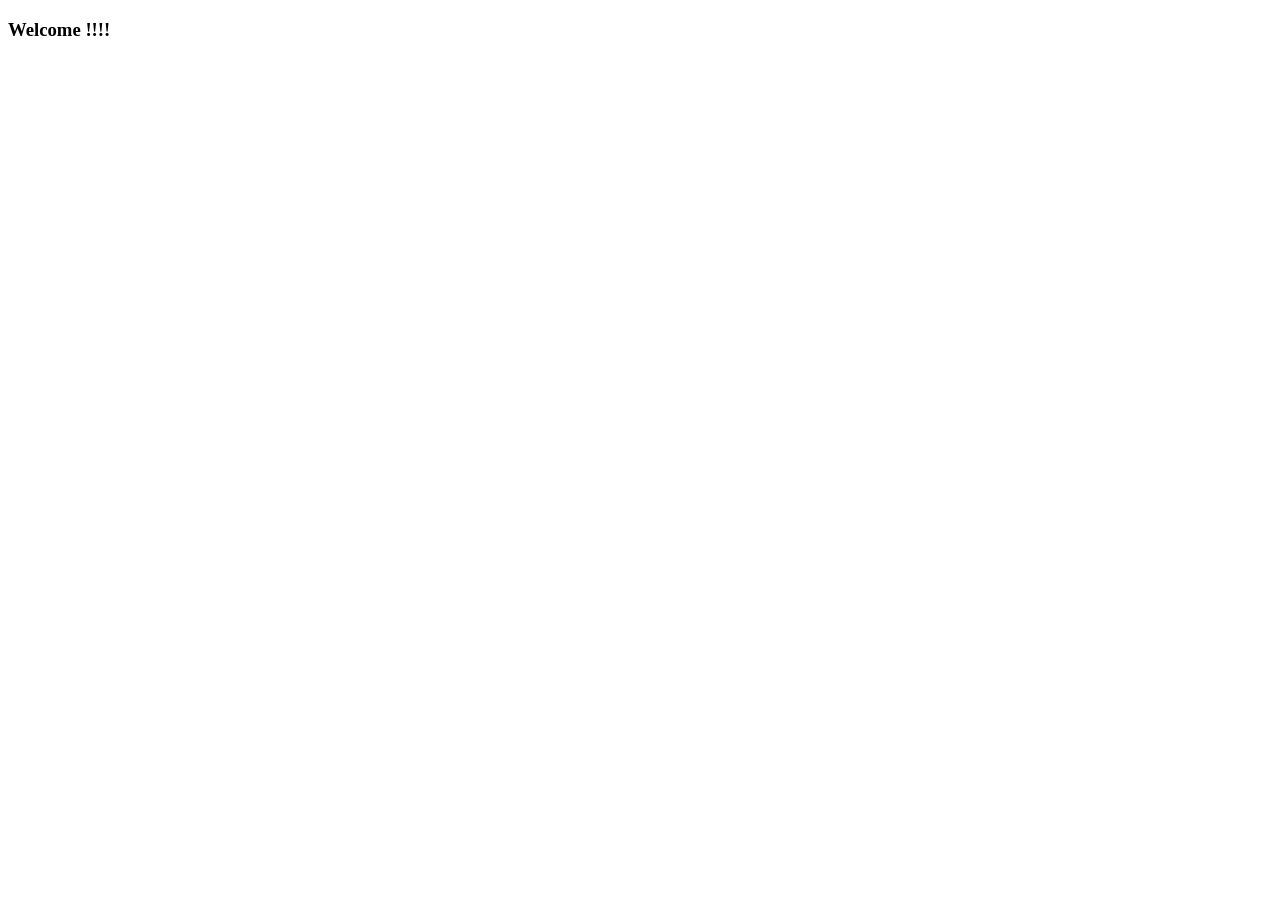
==== index.html @ 4027a61e "Add index file" ====
<!DOCTYPE html>
<html lang="en">
<head>
    <meta charset="UTF-8">
    <meta name="viewport" content="width=device-width, initial-scale=1.0">
    <title>Document</title>
</head>
<body>
    <h3>Welcome !!!!</h3>
</body>
</html>
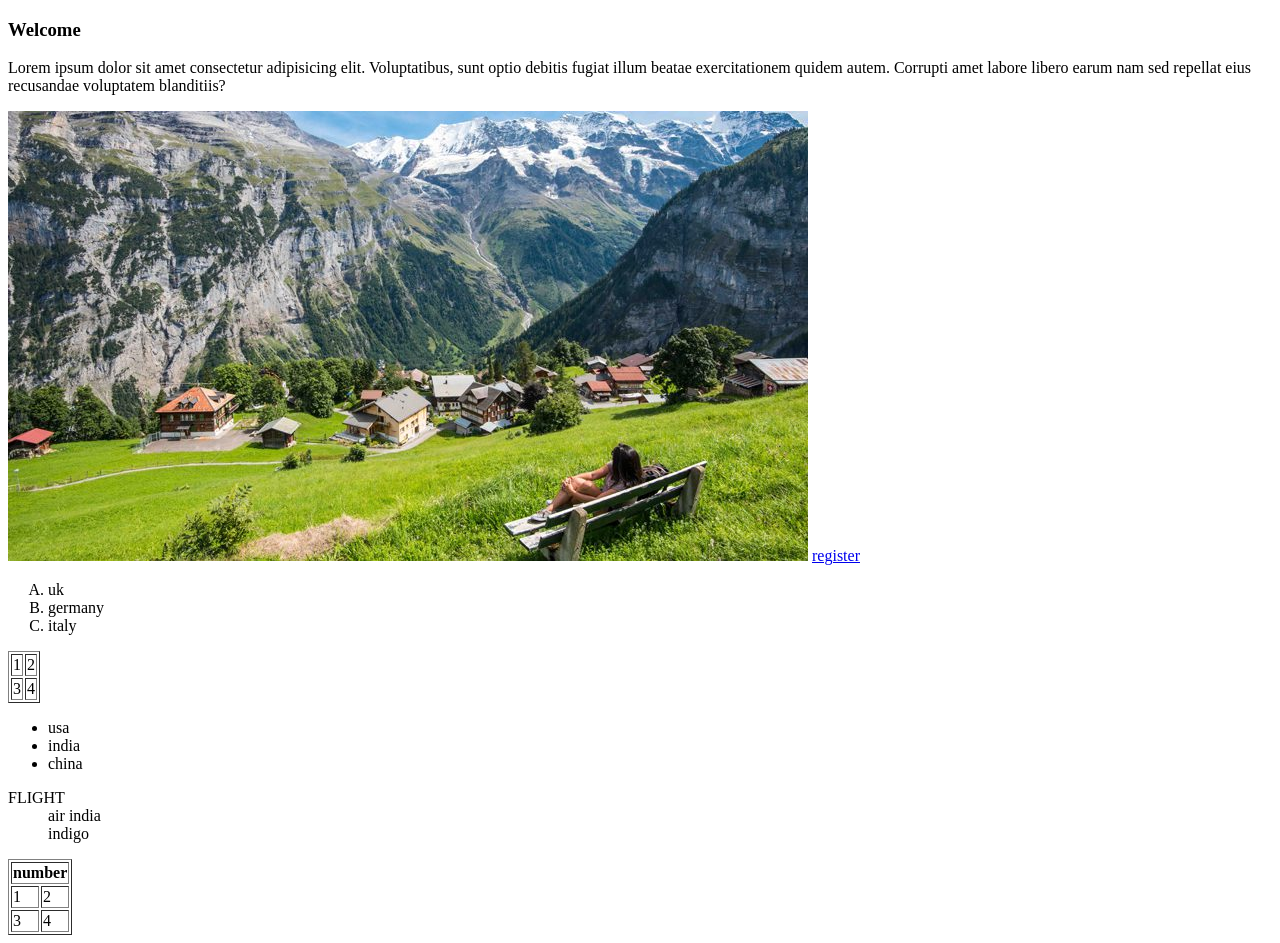
==== commit 076441f5: "html tags" ====
--- a/index.html
+++ b/index.html
@@ -6,6 +6,61 @@
     <title>Document</title>
 </head>
 <body>
-    <h3>Welcome !!!!</h3>
+    <!-- heading -->
+    <h3>Welcome</h3>
+    <!-- paragraph -->
+    <p>Lorem ipsum dolor sit amet consectetur adipisicing elit. Voluptatibus, sunt optio debitis fugiat illum beatae exercitationem quidem autem. Corrupti amet labore libero earum nam sed repellat eius recusandae voluptatem blanditiis?</p>
+    <img src="./images/switz-lead-image.jpg" alt="">
+    
+
+    <a  href="register.html" target="_blank">register</a >
+<!-- orderd list -->
+    <ol type="A">
+        <li>uk</li>
+        <li>germany</li>
+        <li>italy</li>
+
+    </ol>
+    <!-- table -->
+   <table border="1">
+    <tr>
+        
+        <td>1</td>
+        <td>2</td>
+    
+    </tr>
+    <tr>
+        <td>3</td>
+        <td>4</td>
+    </tr>
+   </table>
+   <!-- unorderd list -->
+   <ul>
+    <li>usa</li>
+    <li>india</li>
+    <li>china</li>
+   </ul>
+<!-- list -->
+   <dl>
+<dt>FLIGHT</dt>
+<dd >air india</dd>
+<dd>indigo</dd>
+   </dl>
+   <table border="1">
+    <tr>
+        <th colspan="2">number</th>
+        
+    </tr>
+    <tr>
+        <td>1</td>
+        <td>2</td>
+    
+    </tr>
+    <tr>
+        <td>3</td>
+        <td>4</td>
+    </tr>
+   </table>
+
 </body>
 </html>
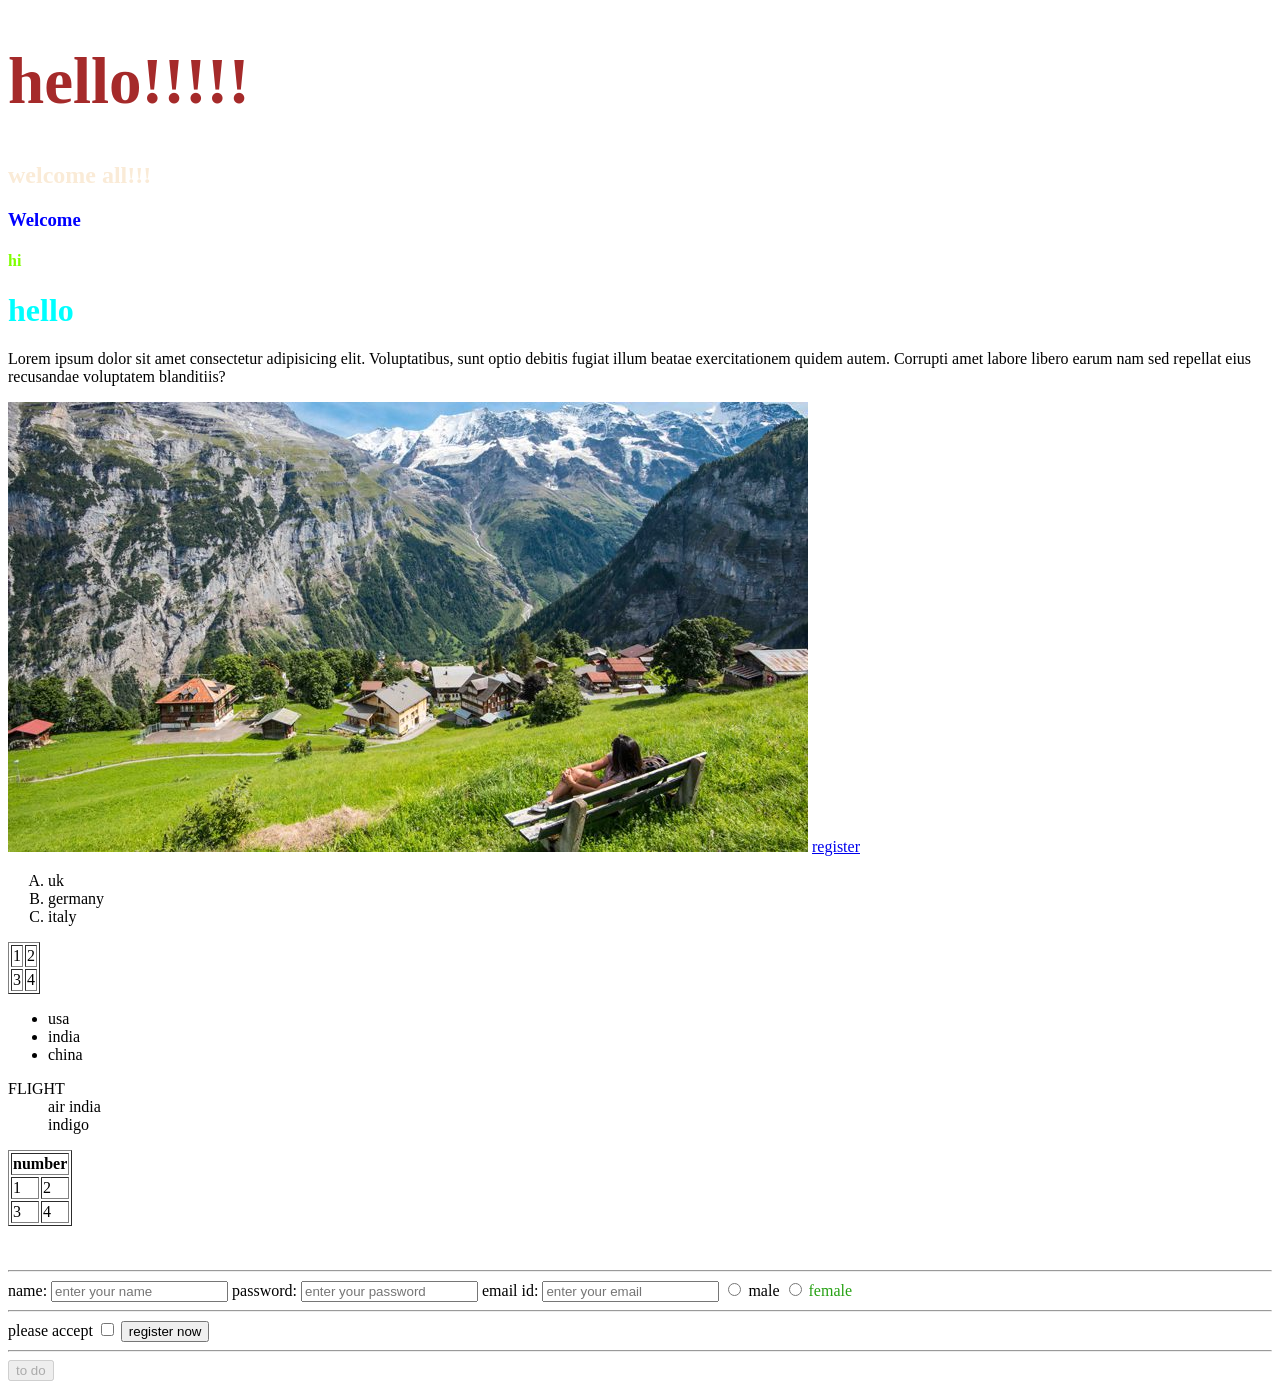
==== commit 73d71f03: "html and css tags" ====
--- a/index.html
+++ b/index.html
@@ -4,10 +4,31 @@
     <meta charset="UTF-8">
     <meta name="viewport" content="width=device-width, initial-scale=1.0">
     <title>Document</title>
+    <!-- internal css -->
+     <style>
+h3{
+    color: blue;
+}
+/* id selector */
+#h1-name {
+    color: brown;
+    font-size: 65px;
+}
+/* class selector */
+.theme-clr{
+    color: chartreuse;
+}
+     </style>
+     <link rel="stylesheet" href="style.css">
 </head>
 <body>
     <!-- heading -->
+     <h1 id="h1-name">hello!!!!!</h1>
+     <h2 id="h2">welcome all!!!</h2>
     <h3>Welcome</h3>
+    <h4 class="theme-clr">hi</h4>
+    <!-- inline atribute -->
+    <h1 style="color: aqua;">hello</h1>
     <!-- paragraph -->
     <p>Lorem ipsum dolor sit amet consectetur adipisicing elit. Voluptatibus, sunt optio debitis fugiat illum beatae exercitationem quidem autem. Corrupti amet labore libero earum nam sed repellat eius recusandae voluptatem blanditiis?</p>
     <img src="./images/switz-lead-image.jpg" alt="">
@@ -61,6 +82,40 @@
         <td>4</td>
     </tr>
    </table>
+   <!-- space tag -->
+   <br>
+   <br>
+   <!-- horizondal line tag -->
+    <hr>
+   <!-- form tag -->
+<form>
+    <label for="name">name:</label>
+<input id="name" type="text" placeholder="enter your name">
+
+<label for="pswd">password:</label>
+<input id="pswd" type="password" placeholder="enter your password" required>
+
+<label for="mail">email id:</label >
+<input id="mail" type="email" placeholder="enter your email">
+
+
+
+
+<input id="male" type="radio" name="gender" value="male" >
+<label for="male">male</label>
+
+<input id="fm" type="radio" name="gender" value="female">
+<label class="fm" for="fm">female</label>
+
+<br>
+<hr>
+ <label for="chbx">please accept</label> <input type="checkbox" value="">
+
+<button >register now</button>
+<br>
+<hr>
+<button disabled>to do</button>
+</form>
 
 </body>
 </html>
--- a/style.css
+++ b/style.css
@@ -0,0 +1,6 @@
+#h2{
+    color: antiquewhite;
+}
+.fm{
+    color: rgb(38, 161, 19);
+}
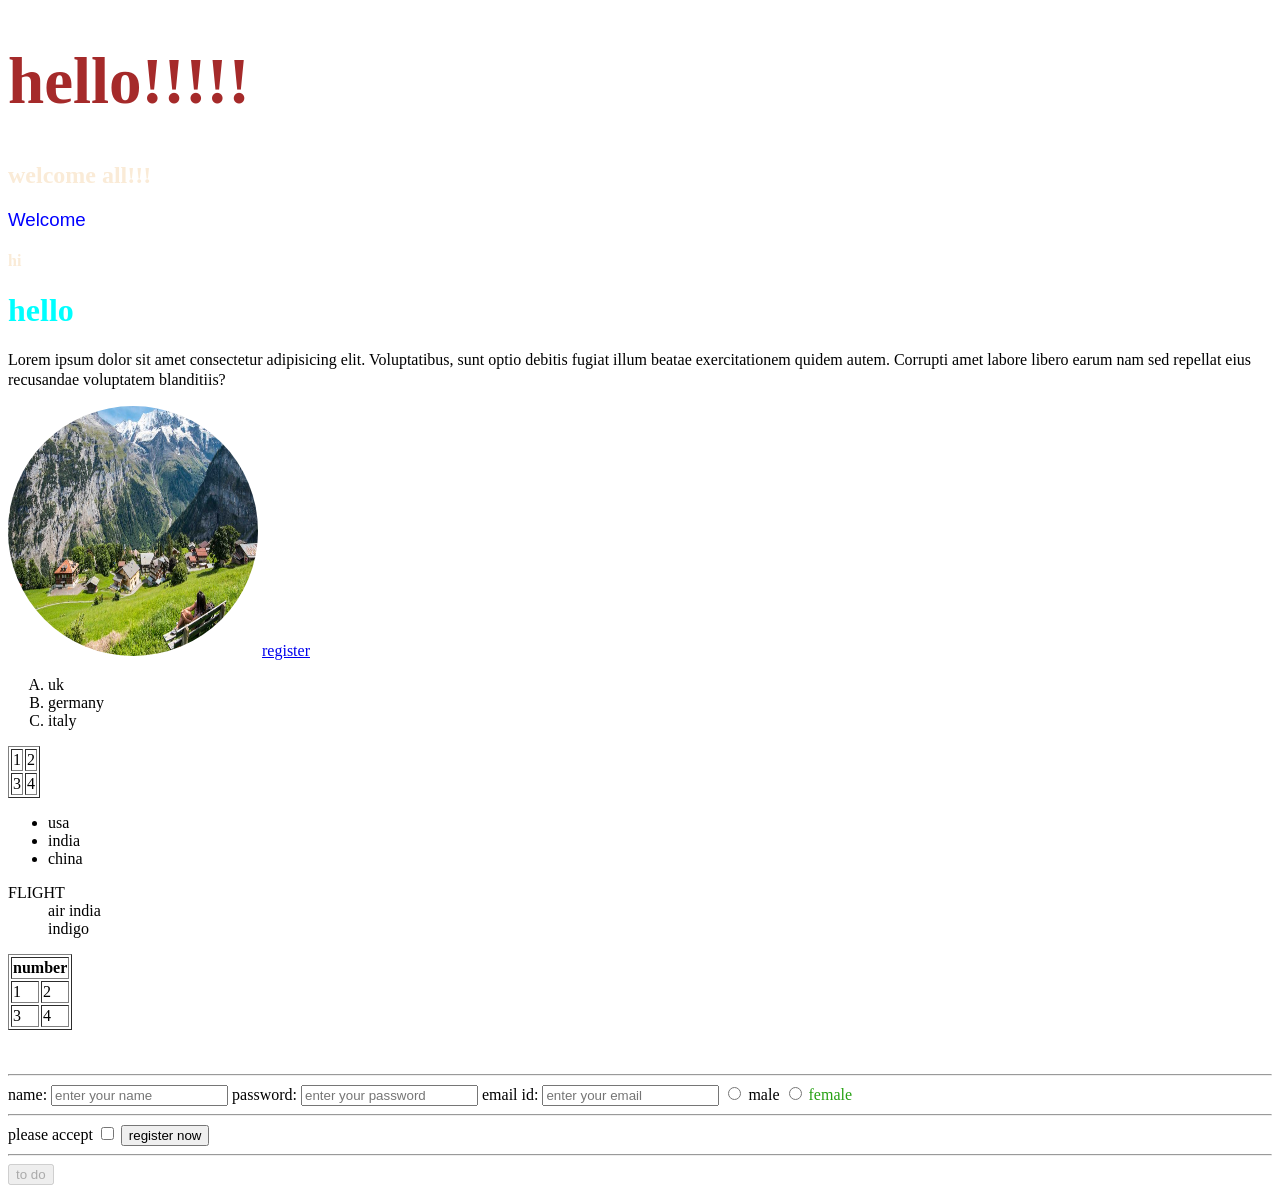
==== commit 55bafd02: "add all files" ====
--- a/index.html
+++ b/index.html
@@ -17,6 +17,7 @@
 /* class selector */
 .theme-clr{
     color: chartreuse;
+    color: antiquewhite;
 }
      </style>
      <link rel="stylesheet" href="style.css">
--- a/style.css
+++ b/style.css
@@ -3,4 +3,104 @@
 }
 .fm{
     color: rgb(38, 161, 19);
+}
+/* css for box model */
+.cd{
+    border: 3px solid red;
+    padding: 15px;
+    margin:15px ;
+    width: 250px;
+    border-radius: 10px;
+    background-color: antiquewhite;
+}
+img{
+    height: 250px;
+    width: 250px;
+    border-radius: 100%;
+}
+h3{
+      font-family: "Archivo Black", sans-serif;
+      font-weight: 400;
+}
+p{
+    font-family: "Montenegrin Gothic One", serif;
+    font-weight: 400;
+    line-height: 20px;
+}
+/* css- positioning */
+.parent{
+    width: 500px;
+    height: 500px;
+    background-color: antiquewhite;
+    position: relative;
+
+}
+.child-1{
+    width: 100px;
+    height: 100px;
+    background-color: blue;
+    position: absolute;
+    z-index: 2;
+    right: 0;
+    
+}
+
+    .child-2{
+    width: 100px;
+    height: 100px;
+    background-color: rgb(20, 172, 99);
+    position: absolute;
+    z-index: 1;
+    bottom: 0;
+    }
+    /* flex box */
+    .home{
+        display: flex;
+        background-color: rgb(91, 91, 88);
+        justify-content: space-between;
+        gap: 50px;
+        height: 200px;
+        align-items: center;
+
+    }
+    .card-1{
+        width: 200px;
+        height: 100px;
+        background-color: rgb(103, 226, 226);
+    }
+     .card-2{
+        width: 200px;
+        height: 100px;
+        background-color: rgb(203, 29, 133);
+    }
+     .card-3{
+        width: 200px;
+        height: 100px;
+        background-color: rgb(198, 134, 24);
+    }
+    /* css-grid */
+.container{
+    display: grid;
+    grid-template-columns:1fr 1fr 1fr ;
+    .card-item{
+        border: 1px solid black;
+    }
+}
+
+/* css media query */
+.media{
+    background-color: blueviolet;
+    width: 100%;
+    height: 200px;
+
+}
+@media(max-width: 768px){
+    .media{
+        background-color: aqua;
+    }
+}
+@media(max-width: 480px){
+    .media{
+        background-color: rgb(45, 12, 107);
+    }
 }
